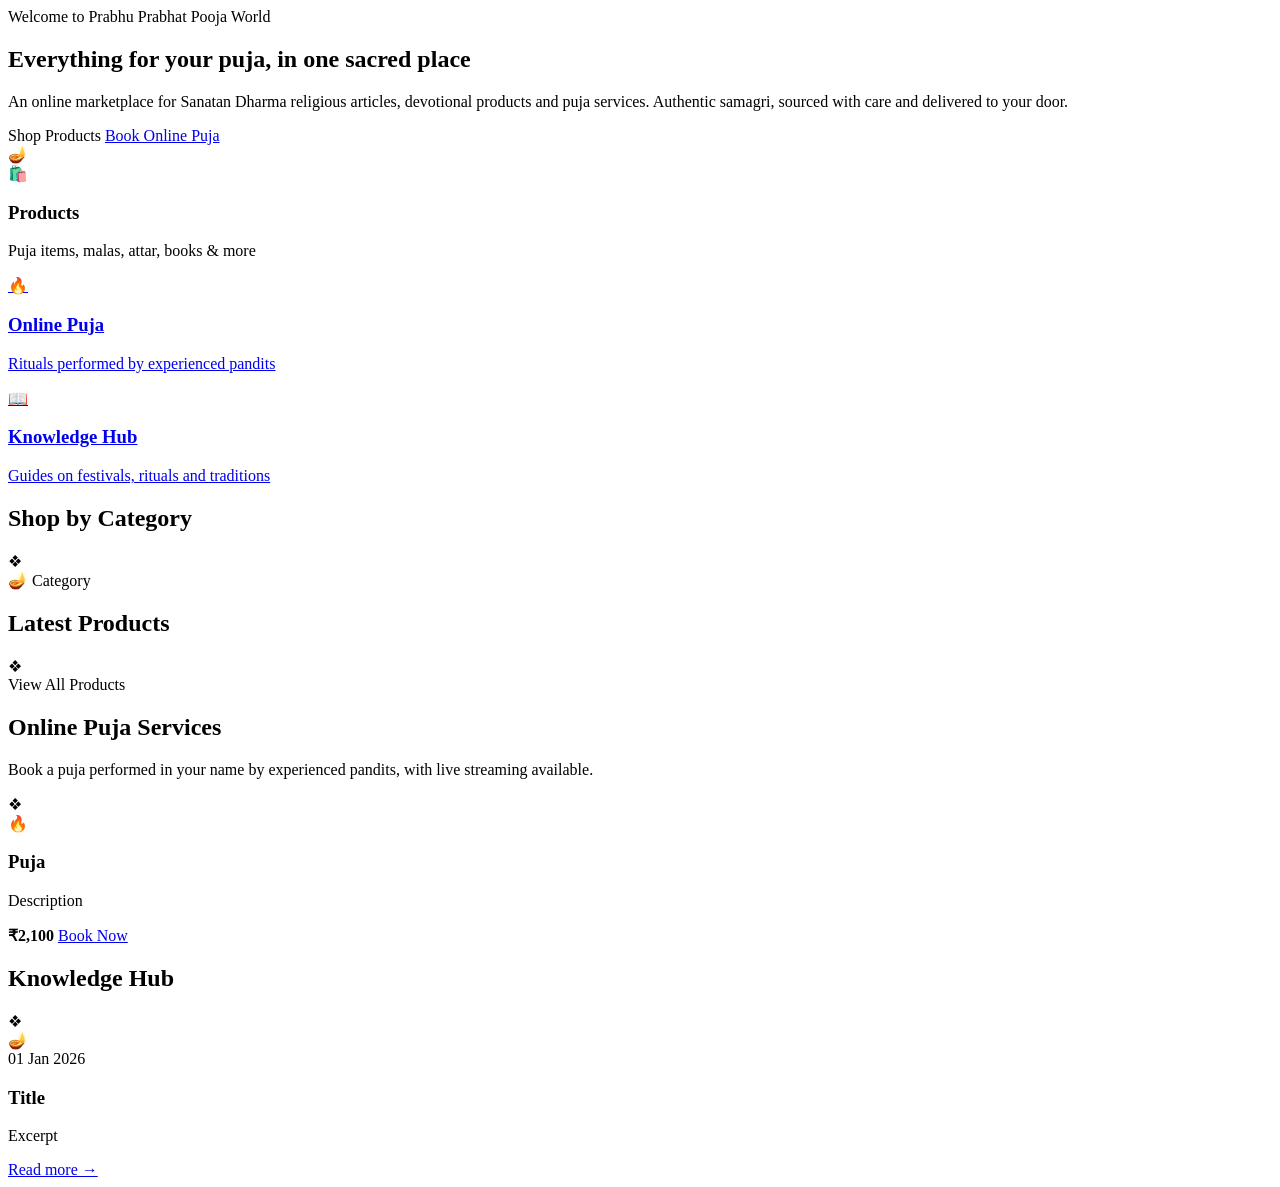
==== src/main/resources/templates/index.html @ 4bcfbd19 "Add files via upload" ====
<!DOCTYPE html>
<html lang="en" xmlns:th="http://www.thymeleaf.org">
<head th:replace="~{fragments/layout :: head('Puja Items & Online Puja')}"></head>
<body>
<header th:replace="~{fragments/layout :: header}"></header>

<main>
    <!-- Hero -->
    <section class="hero" id="about">
        <div class="container hero-inner">
            <div class="hero-text">
                <span class="eyebrow">Welcome to Prabhu Prabhat Pooja World</span>
                <h1>Everything for your puja, in one sacred place</h1>
                <p>An online marketplace for Sanatan Dharma religious articles, devotional products and
                    puja services. Authentic samagri, sourced with care and delivered to your door.</p>
                <div class="hero-actions">
                    <a th:href="@{/products}" class="btn btn-primary">Shop Products</a>
                    <a href="#puja" class="btn btn-outline">Book Online Puja</a>
                </div>
            </div>
            <div class="hero-art" aria-hidden="true">
                <div class="hero-circle"><span>🪔</span></div>
            </div>
        </div>
    </section>

    <!-- Quick access -->
    <section class="container quick-cards">
        <a th:href="@{/products}" class="quick-card">
            <span class="quick-icon">🛍️</span>
            <div><h3>Products</h3><p>Puja items, malas, attar, books &amp; more</p></div>
        </a>
        <a href="#puja" class="quick-card">
            <span class="quick-icon">🔥</span>
            <div><h3>Online Puja</h3><p>Rituals performed by experienced pandits</p></div>
        </a>
        <a href="#blog" class="quick-card">
            <span class="quick-icon">📖</span>
            <div><h3>Knowledge Hub</h3><p>Guides on festivals, rituals and traditions</p></div>
        </a>
    </section>

    <!-- Categories -->
    <section class="section">
        <div class="container">
            <div class="section-heading">
                <h2>Shop by Category</h2>
                <div class="divider"><span>❖</span></div>
            </div>
            <div class="category-grid">
                <a th:each="c : ${categories}" th:href="@{/products(category=${c.slug()})}" class="category-card">
                    <span class="category-icon" th:text="${c.icon()}">🪔</span>
                    <span th:text="${c.name()}">Category</span>
                </a>
            </div>
        </div>
    </section>

    <!-- Latest products -->
    <section class="section section-tinted">
        <div class="container">
            <div class="section-heading">
                <h2>Latest Products</h2>
                <div class="divider"><span>❖</span></div>
            </div>
            <div class="product-grid">
                <th:block th:each="p : ${latestProducts}">
                    <div th:replace="~{fragments/layout :: product-card(${p})}"></div>
                </th:block>
            </div>
            <div class="center">
                <a th:href="@{/products}" class="btn btn-outline">View All Products</a>
            </div>
        </div>
    </section>

    <!-- Online puja -->
    <section class="section" id="puja">
        <div class="container">
            <div class="section-heading">
                <h2>Online Puja Services</h2>
                <p>Book a puja performed in your name by experienced pandits, with live streaming available.</p>
                <div class="divider"><span>❖</span></div>
            </div>
            <div class="puja-grid">
                <div th:each="s : ${pujaServices}" class="puja-card">
                    <span class="puja-icon" th:text="${s.icon()}">🔥</span>
                    <h3 th:text="${s.name()}">Puja</h3>
                    <p th:text="${s.description()}">Description</p>
                    <div class="puja-footer">
                        <strong th:text="'₹' + ${#numbers.formatInteger(s.price(), 1, 'COMMA')}">₹2,100</strong>
                        <a href="#contact" class="btn btn-small btn-primary">Book Now</a>
                    </div>
                </div>
            </div>
        </div>
    </section>

    <!-- Blog -->
    <section class="section section-tinted" id="blog">
        <div class="container">
            <div class="section-heading">
                <h2>Knowledge Hub</h2>
                <div class="divider"><span>❖</span></div>
            </div>
            <div class="blog-grid">
                <article th:each="b : ${blogPosts}" class="blog-card">
                    <div class="blog-image" th:text="${b.icon()}">🪔</div>
                    <div class="blog-body">
                        <time th:text="${#temporals.format(b.date(), 'dd MMM yyyy')}">01 Jan 2026</time>
                        <h3 th:text="${b.title()}">Title</h3>
                        <p th:text="${b.excerpt()}">Excerpt</p>
                        <a href="#" class="read-more">Read more →</a>
                    </div>
                </article>
            </div>
        </div>
    </section>
</main>

<footer th:replace="~{fragments/layout :: footer}"></footer>
</body>
</html>
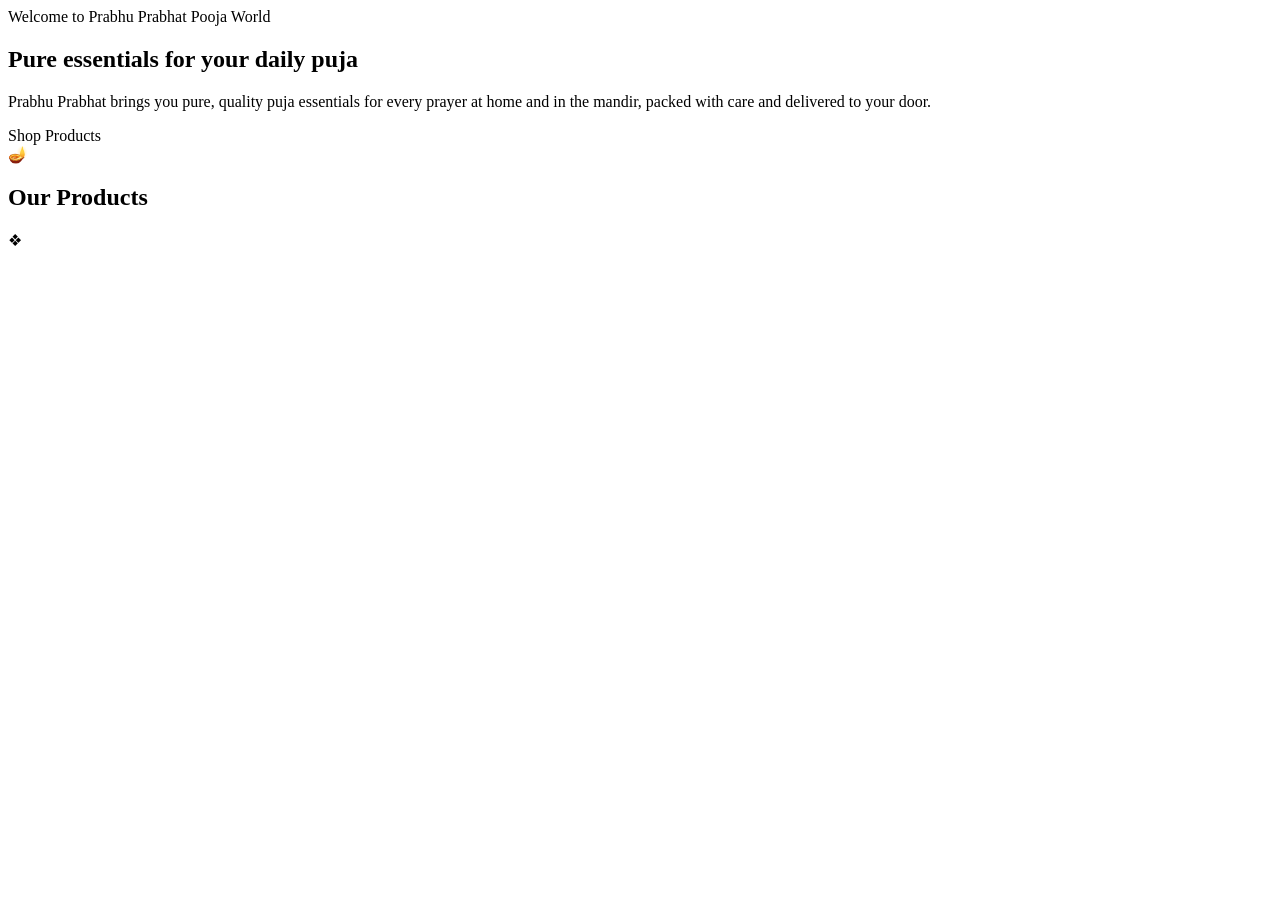
==== commit 59066e39: "Add files via upload" ====
--- a/src/main/resources/templates/index.html
+++ b/src/main/resources/templates/index.html
@@ -1,21 +1,20 @@
 <!DOCTYPE html>
 <html lang="en" xmlns:th="http://www.thymeleaf.org">
-<head th:replace="~{fragments/layout :: head('Puja Items & Online Puja')}"></head>
+<head th:replace="~{fragments/layout :: head('Pure Puja Essentials')}"></head>
 <body>
 <header th:replace="~{fragments/layout :: header}"></header>
 
 <main>
     <!-- Hero -->
-    <section class="hero" id="about">
+    <section class="hero">
         <div class="container hero-inner">
             <div class="hero-text">
                 <span class="eyebrow">Welcome to Prabhu Prabhat Pooja World</span>
-                <h1>Everything for your puja, in one sacred place</h1>
-                <p>An online marketplace for Sanatan Dharma religious articles, devotional products and
-                    puja services. Authentic samagri, sourced with care and delivered to your door.</p>
+                <h1>Pure essentials for your daily puja</h1>
+                <p>Prabhu Prabhat brings you pure, quality puja essentials for every prayer at home and in the
+                    mandir, packed with care and delivered to your door.</p>
                 <div class="hero-actions">
                     <a th:href="@{/products}" class="btn btn-primary">Shop Products</a>
-                    <a href="#puja" class="btn btn-outline">Book Online Puja</a>
                 </div>
             </div>
             <div class="hero-art" aria-hidden="true">
@@ -24,95 +23,17 @@
         </div>
     </section>
 
-    <!-- Quick access -->
-    <section class="container quick-cards">
-        <a th:href="@{/products}" class="quick-card">
-            <span class="quick-icon">🛍️</span>
-            <div><h3>Products</h3><p>Puja items, malas, attar, books &amp; more</p></div>
-        </a>
-        <a href="#puja" class="quick-card">
-            <span class="quick-icon">🔥</span>
-            <div><h3>Online Puja</h3><p>Rituals performed by experienced pandits</p></div>
-        </a>
-        <a href="#blog" class="quick-card">
-            <span class="quick-icon">📖</span>
-            <div><h3>Knowledge Hub</h3><p>Guides on festivals, rituals and traditions</p></div>
-        </a>
-    </section>
-
-    <!-- Categories -->
-    <section class="section">
-        <div class="container">
-            <div class="section-heading">
-                <h2>Shop by Category</h2>
-                <div class="divider"><span>❖</span></div>
-            </div>
-            <div class="category-grid">
-                <a th:each="c : ${categories}" th:href="@{/products(category=${c.slug()})}" class="category-card">
-                    <span class="category-icon" th:text="${c.icon()}">🪔</span>
-                    <span th:text="${c.name()}">Category</span>
-                </a>
-            </div>
-        </div>
-    </section>
-
-    <!-- Latest products -->
+    <!-- Products -->
     <section class="section section-tinted">
         <div class="container">
             <div class="section-heading">
-                <h2>Latest Products</h2>
+                <h2>Our Products</h2>
                 <div class="divider"><span>❖</span></div>
             </div>
             <div class="product-grid">
-                <th:block th:each="p : ${latestProducts}">
+                <th:block th:each="p : ${products}">
                     <div th:replace="~{fragments/layout :: product-card(${p})}"></div>
                 </th:block>
-            </div>
-            <div class="center">
-                <a th:href="@{/products}" class="btn btn-outline">View All Products</a>
-            </div>
-        </div>
-    </section>
-
-    <!-- Online puja -->
-    <section class="section" id="puja">
-        <div class="container">
-            <div class="section-heading">
-                <h2>Online Puja Services</h2>
-                <p>Book a puja performed in your name by experienced pandits, with live streaming available.</p>
-                <div class="divider"><span>❖</span></div>
-            </div>
-            <div class="puja-grid">
-                <div th:each="s : ${pujaServices}" class="puja-card">
-                    <span class="puja-icon" th:text="${s.icon()}">🔥</span>
-                    <h3 th:text="${s.name()}">Puja</h3>
-                    <p th:text="${s.description()}">Description</p>
-                    <div class="puja-footer">
-                        <strong th:text="'₹' + ${#numbers.formatInteger(s.price(), 1, 'COMMA')}">₹2,100</strong>
-                        <a href="#contact" class="btn btn-small btn-primary">Book Now</a>
-                    </div>
-                </div>
-            </div>
-        </div>
-    </section>
-
-    <!-- Blog -->
-    <section class="section section-tinted" id="blog">
-        <div class="container">
-            <div class="section-heading">
-                <h2>Knowledge Hub</h2>
-                <div class="divider"><span>❖</span></div>
-            </div>
-            <div class="blog-grid">
-                <article th:each="b : ${blogPosts}" class="blog-card">
-                    <div class="blog-image" th:text="${b.icon()}">🪔</div>
-                    <div class="blog-body">
-                        <time th:text="${#temporals.format(b.date(), 'dd MMM yyyy')}">01 Jan 2026</time>
-                        <h3 th:text="${b.title()}">Title</h3>
-                        <p th:text="${b.excerpt()}">Excerpt</p>
-                        <a href="#" class="read-more">Read more →</a>
-                    </div>
-                </article>
             </div>
         </div>
     </section>
